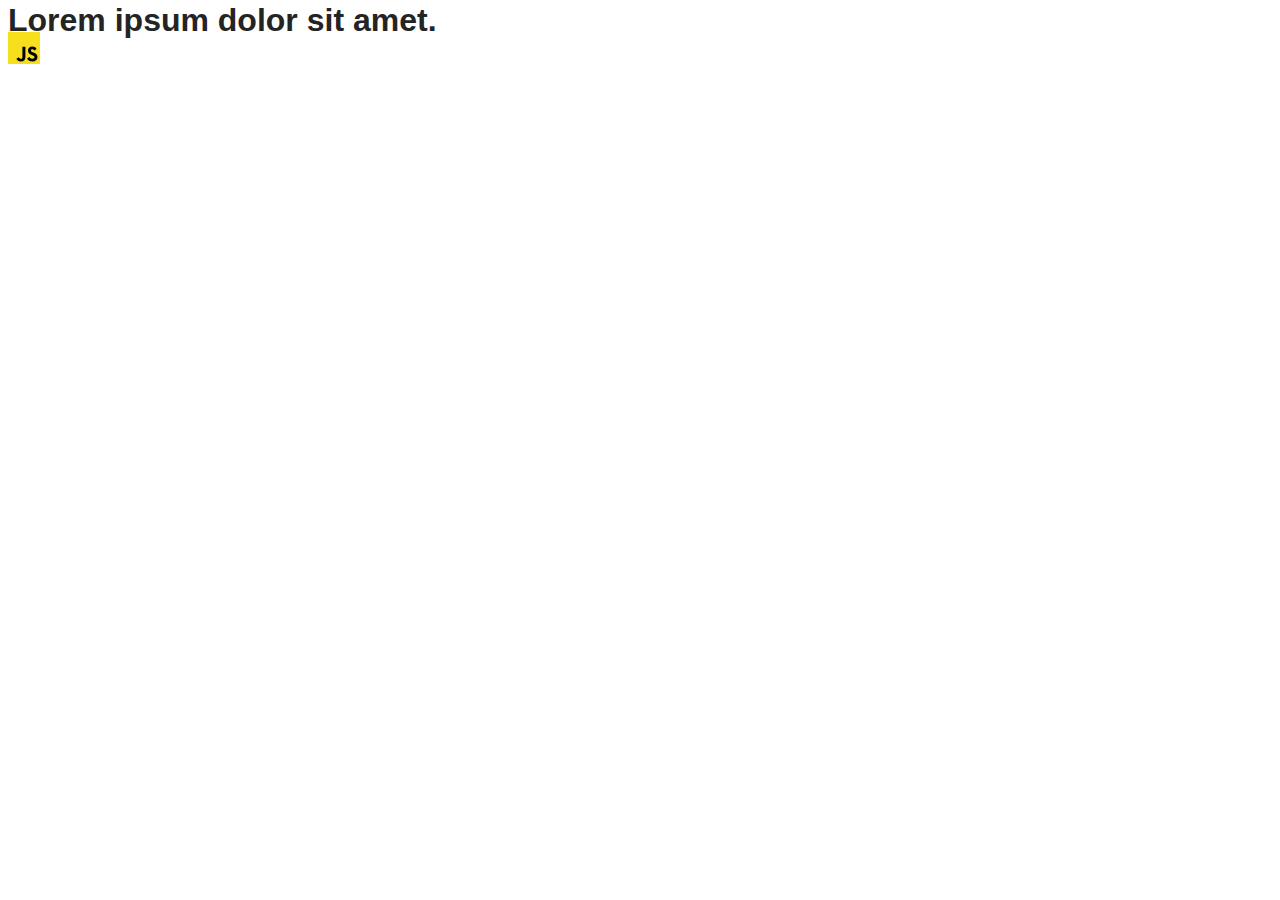
==== src/index.html @ d00442db "Initial commit" ====
<!DOCTYPE html>
<html lang="en">
  <head>
    <meta charset="UTF-8" />
    <link rel="icon" type="image/svg+xml" href="/favicon.svg" />
    <meta name="viewport" content="width=device-width, initial-scale=1.0" />
    <title>Vanilla App Template</title>
    <link rel="stylesheet" href="./css/styles.css" />
  </head>
  <body>
    <load ="partials/header.html" />

    <section>
      <h1>Lorem ipsum dolor sit amet.</h1>
      <!-- Path to images as from index.html file -->
      <img src="./img/javascript.svg" alt="" />
    </section>

    <!-- Loads the specified .html file -->
    <load ="partials/vite-promo.html" />

    <script type="module" src="./main.js"></script>
  </body>
</html>
---- src/css/styles.css ----
/**
  |============================
  | include css partials with
  | default @import url()
  |============================
*/
@import url('./reset.css');
@import url('./vite-promo.css');
@import url('./header.css');

:root {
  font-family: Inter, Avenir, Helvetica, Arial, sans-serif;
  font-size: 16px;
  line-height: 24px;
  font-weight: 400;

  color: #242424;
  background-color: rgba(255, 255, 255, 0.87);

  font-synthesis: none;
  text-rendering: optimizeLegibility;
  -webkit-font-smoothing: antialiased;
  -moz-osx-font-smoothing: grayscale;
  -webkit-text-size-adjust: 100%;
}
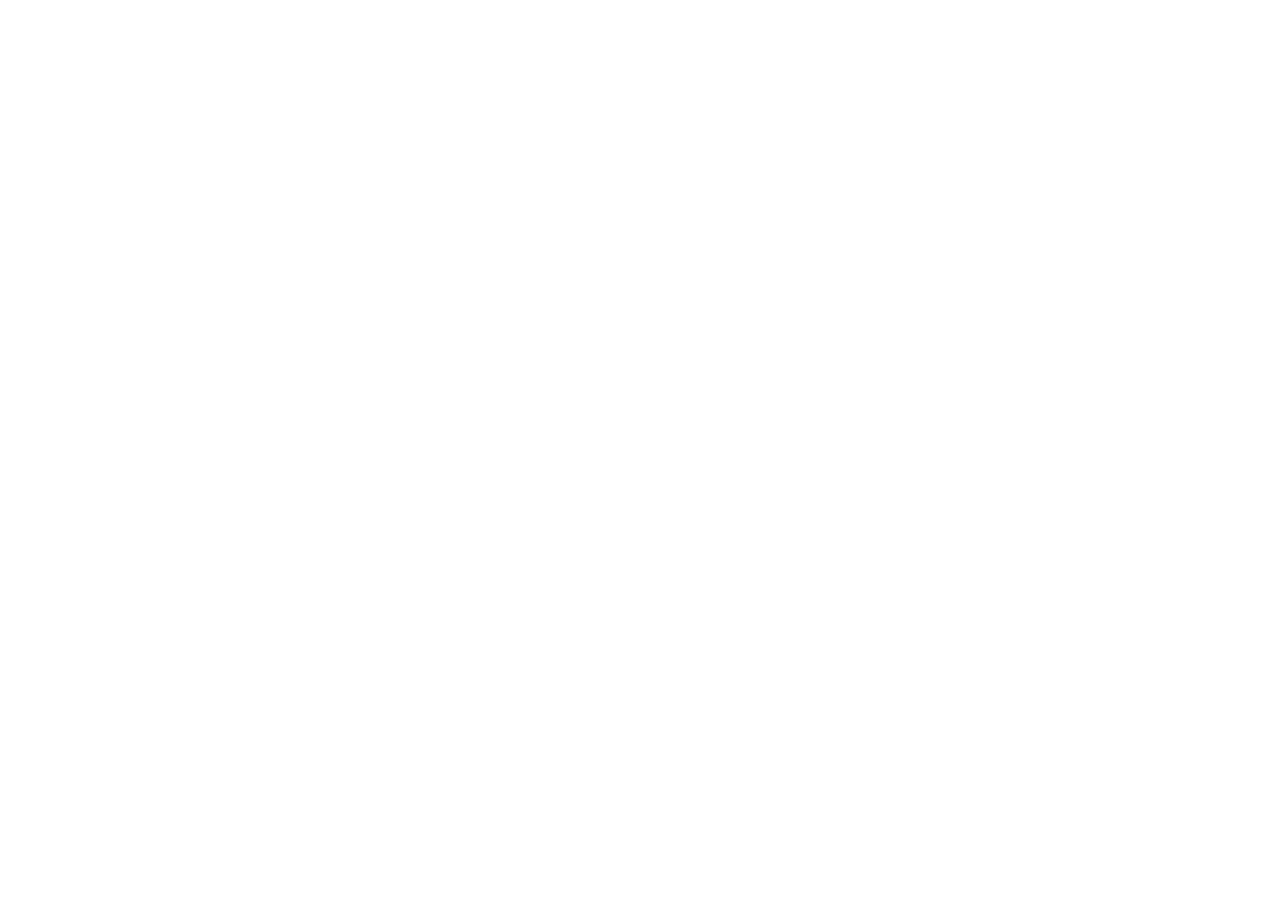
==== commit 25150da4: "start" ====
--- a/src/index.html
+++ b/src/index.html
@@ -9,12 +9,12 @@
   </head>
   <body>
     <load ="partials/header.html" />
-
-    <section>
-      <h1>Lorem ipsum dolor sit amet.</h1>
-      <!-- Path to images as from index.html file -->
-      <img src="./img/javascript.svg" alt="" />
-    </section>
+    <main>
+      <load ="partials/hero.html" />
+      <load ="partials/social.html" />
+      <load ="partials/team.html" />
+    </main>
+    <load ="partials/footer.html" />
 
     <!-- Loads the specified .html file -->
     <load ="partials/vite-promo.html" />
--- a/src/css/styles.css
+++ b/src/css/styles.css
@@ -7,6 +7,10 @@
 @import url('./reset.css');
 @import url('./vite-promo.css');
 @import url('./header.css');
+@import url('./hero.css');
+@import url('./social.css');
+@import url('./team.css');
+@import url('./footer.css');
 
 :root {
   font-family: Inter, Avenir, Helvetica, Arial, sans-serif;
